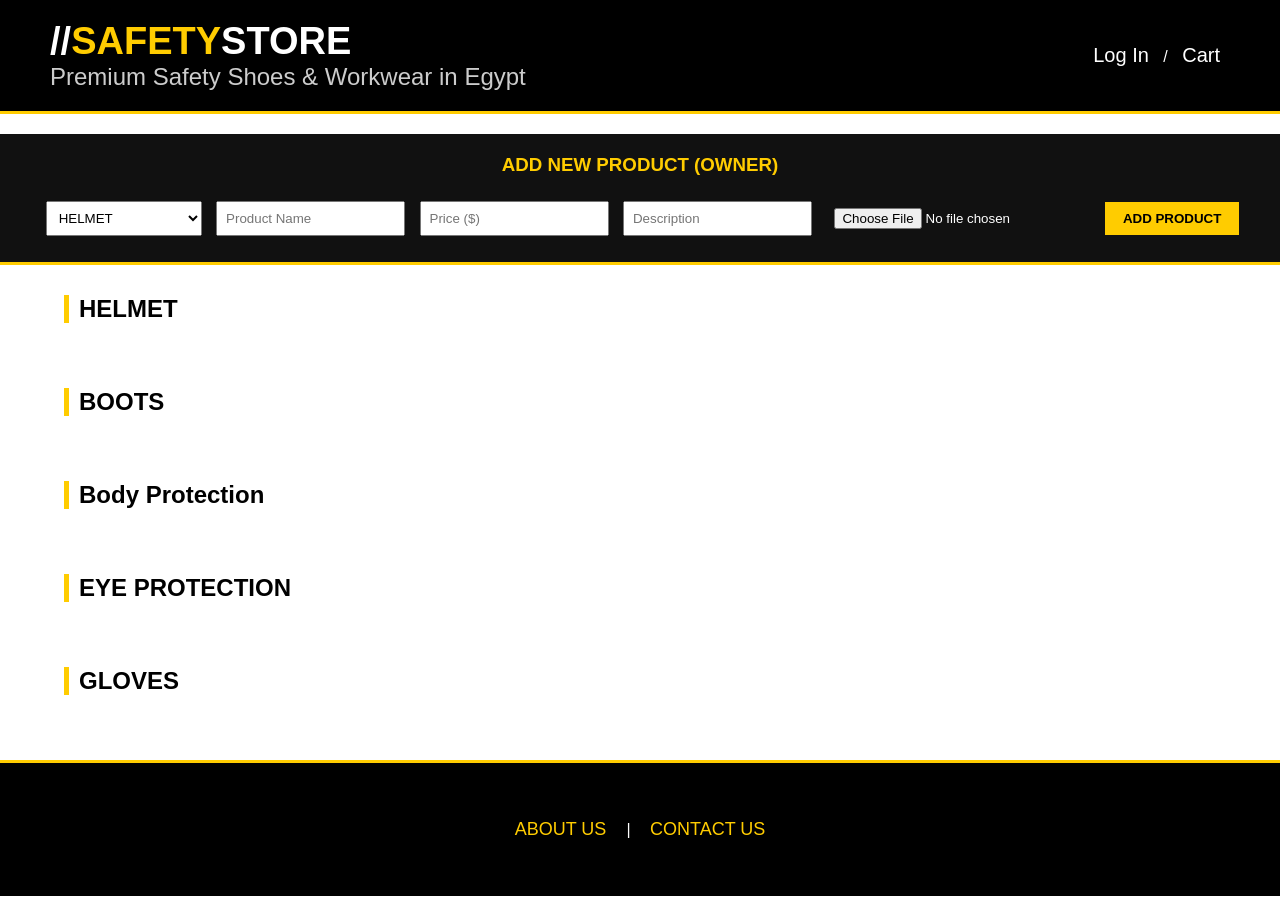
==== admin.html @ 3b00073e "Add files via upload" ====
<!DOCTYPE html>
<html lang="en">
<head>
  <meta charset="UTF-8">
  <title>Owner Panel - SAFETY STORE</title>
  <link rel="stylesheet" href="MAIN PAGE2.CSS">
  <style>
    .admin-box {
      background: #111;
      color: white;
      padding: 25px;
      margin: 20px auto;
      max-width: 800px;
      text-align: center;
      border-bottom: 3px solid #ffcc00;
    }
    .admin-box h2 { color: #ffcc00; margin-top: 0; }
    .admin-box input, .admin-box select { padding: 8px; margin: 5px; }
    .admin-box button {
      background: #ffcc00;
      color: black;
      font-weight: bold;
      border: none;
      padding: 9px 18px;
      cursor: pointer;
    }
    .admin-list {
      max-width: 900px;  
      margin: 20px auto;
      display: flex;
      flex-wrap: wrap;
      gap: 15px;
      justify-content: center;
    }
    .admin-card {
      border: 1px solid #ccc;
      padding: 15px;
      width: 210px;
      text-align: center;
      background: white;
    }
    .admin-card img { width: 120px; height: 120px; }
    .btn-edit { background: #ffcc00; color: black; border: none; padding: 6px 12px; cursor: pointer; font-weight: bold; }
    .btn-del { background: #d93025; color: white; border: none; padding: 6px 12px; cursor: pointer; font-weight: bold; }
  </style>
</head>
<body>

<header>
  <div>
    <div class="logo">//<span>SAFETY</span>ADMIN</div>
    <div class="tagline">Owner Control Panel</div>
  </div>
  <div class="links">
    <a href="index.html">View Store</a>
  </div>
</header>

<div id="adminContent" style="display: none;">
  <div class="admin-box">
    <h2 id="formTitle">ADD NEW PRODUCT</h2>
    <input type="hidden" id="editIndex" value="-1">
    
    <select id="cat">
      <option value="helmetList">HELMET</option>
      <option value="bootsList">BOOTS</option>
      <option value="bodyList">Body Protection</option>
      <option value="eyeList">EYE PROTECTION</option>
      <option value="glovesList">GLOVES</option>
    </select>
    <input type="text" id="pname" placeholder="Product Name">
    <input type="number" id="pprice" placeholder="Price ($)">
    <input type="text" id="pdesc" placeholder="Description">
    <input type="file" id="pimg" accept="image/*">
    
    <button onclick="saveProduct()" id="saveBtn">ADD PRODUCT</button>
    <button onclick="resetForm()" id="cancelBtn" style="display:none; background:#555; color:white;">CANCEL</button>
  </div>

  <div class="admin-list" id="adminProducts"></div>
</div>

<script>
var pass = prompt("Enter Owner Password:");
if (pass === "1234") {
  document.getElementById("adminContent").style.display = "block";
  showList();
} else {
  window.location.href = "index.html";
}

function showList() {
  var list = JSON.parse(localStorage.getItem("safety_products")) || [];
  var box = document.getElementById("adminProducts");
  box.innerHTML = "";

  for (var i = 0; i < list.length; i++) {
    box.innerHTML +=
      '<div class="admin-card">' +
        '<img src="' + list[i].img + '">' +
        '<h4>' + list[i].name + '</h4>' +
        '<p>' + list[i].price + '$</p>' +
        '<button class="btn-edit" onclick="editItem(' + i + ')">EDIT</button> ' +
        '<button class="btn-del" onclick="deleteItem(' + i + ')">DELETE</button>' +
      '</div>';
  }
}

function saveProduct() {
  var index = Number(document.getElementById("editIndex").value);
  var cat = document.getElementById("cat").value;
  var name = document.getElementById("pname").value;
  var price = document.getElementById("pprice").value;
  var desc = document.getElementById("pdesc").value || "Safety equipment product.";
  var file = document.getElementById("pimg").files[0];

  if (name === "" || price === "") return;

  var list = JSON.parse(localStorage.getItem("safety_products")) || [];

  if (index === -1 && !file) return;

  if (index !== -1 && !file) {
    list[index].cat = cat;
    list[index].name = name;
    list[index].price = price;
    list[index].desc = desc;
    localStorage.setItem("safety_products", JSON.stringify(list));
    resetForm();
    showList();
    return;
  }

  var reader = new FileReader();
  reader.onload = function(e) {
    var item = { cat: cat, name: name, price: price, desc: desc, img: e.target.result };
    if (index === -1) {
      list.push(item);
    } else {
      list[index] = item;
    }
    localStorage.setItem("safety_products", JSON.stringify(list));
    resetForm();
    showList();
  };
  reader.readAsDataURL(file);
}

function editItem(index) {
  var list = JSON.parse(localStorage.getItem("safety_products")) || [];
  var p = list[index];

  document.getElementById("editIndex").value = index;
  document.getElementById("cat").value = p.cat;
  document.getElementById("pname").value = p.name;
  document.getElementById("pprice").value = p.price;
  document.getElementById("pdesc").value = p.desc;

  document.getElementById("formTitle").innerText = "EDIT PRODUCT";
  document.getElementById("saveBtn").innerText = "UPDATE";
  document.getElementById("cancelBtn").style.display = "inline-block";
}

function deleteItem(index) {
  var list = JSON.parse(localStorage.getItem("safety_products")) || [];
  list.splice(index, 1);
  localStorage.setItem("safety_products", JSON.stringify(list));
  showList();
}

function resetForm() {
  document.getElementById("editIndex").value = "-1";
  document.getElementById("pname").value = "";
  document.getElementById("pprice").value = "";
  document.getElementById("pdesc").value = "";
  document.getElementById("pimg").value = "";
  document.getElementById("formTitle").innerText = "ADD NEW PRODUCT";
  document.getElementById("saveBtn").innerText = "ADD PRODUCT";
  document.getElementById("cancelBtn").style.display = "none";
}
</script>

</body>
</html>
---- MAIN PAGE2.CSS ----
/* Main body styling */
body {
  font-family: Arial, sans-serif;
  background-color: #ffffff;
  margin: 0;
  padding: 0;
}

/* HEADER Section */
header {
  background-color: black;
  color: white;
  padding: 20px 50px;
  display: flex;
  justify-content: space-between;
  align-items: center;
  position: sticky;
  top: 0;
  border-bottom: 3px solid #ffcc00;
} 

header .logo {
  font-size: 38px;
  font-weight: bold;
  color: white;
}

header .logo span {
  color: #ffcc00;
}

header .tagline {
  font-size: 24px;
  color: #cccccc;
}

header .links a {
  color: white;
  text-decoration: none;
  font-size: 20px;
  margin: 0 10px;
}

header .links a:hover {
  color: #ffcc00;
}

/* Page Title */
h1 {
  text-align: center;
  background-color: black;
  color: #ffcc00;
  padding: 15px;
  margin: 0;
}

/* Section Container */
.section {
  margin: 30px auto;
  width: 90%;
  max-width: 1200px;
}

.section h2 {
  color: black;
  border-left: 5px solid #ffcc00;
  padding-left: 10px;
  margin-bottom: 15px;
}

/* Horizontal Products Scroll */
.products {
  display: flex;
  overflow-x: auto;
  gap: 15px; 
  padding: 10px 0;
}

.products::-webkit-scrollbar {
  display: none;
}

/* Product Card */
.product {
  flex: 0 0 auto;
  width: 200px;
  background-color: white;
  border: 1px solid #eeeeee;
  text-align: center;
  padding: 10px;
  border-radius: 8px;
}

.product img {
  width: 100%;
  height: 200px;
  object-fit: contain;
  border-radius: 8px;
}

.product h3 {
  margin: 10px 0;
  font-size: 18px;
  color: black;
}

.product button {
  background-color: black;
  color: #ffcc00;
  border: none;
  padding: 8px 15px;
  font-weight: bold;
  border-radius: 5px;
  cursor: pointer;
}

.product button:hover {
  background-color: #ffcc00;
  color: black;
}


#detailsBox {
  display: none; 
  position: fixed;
  top: 0;
  left: 0;
  width: 100%;
  height: 100%;
  background-color: rgba(0, 0, 0, 0.7);
}

.details-content {
  background-color: white;
  width: 320px;
  margin: 100px auto;
  padding: 20px;
  text-align: center;
  border: 3px solid #ffcc00;
  border-radius: 8px;
}

.details-content img {
  width: 180px;
  height: 180px;
  object-fit: contain;
}

.details-content button {
  background-color: black;
  color: #ffcc00;
  border: none;
  padding: 8px 20px;
  font-weight: bold;
  cursor: pointer;
  margin-top: 10px;
}
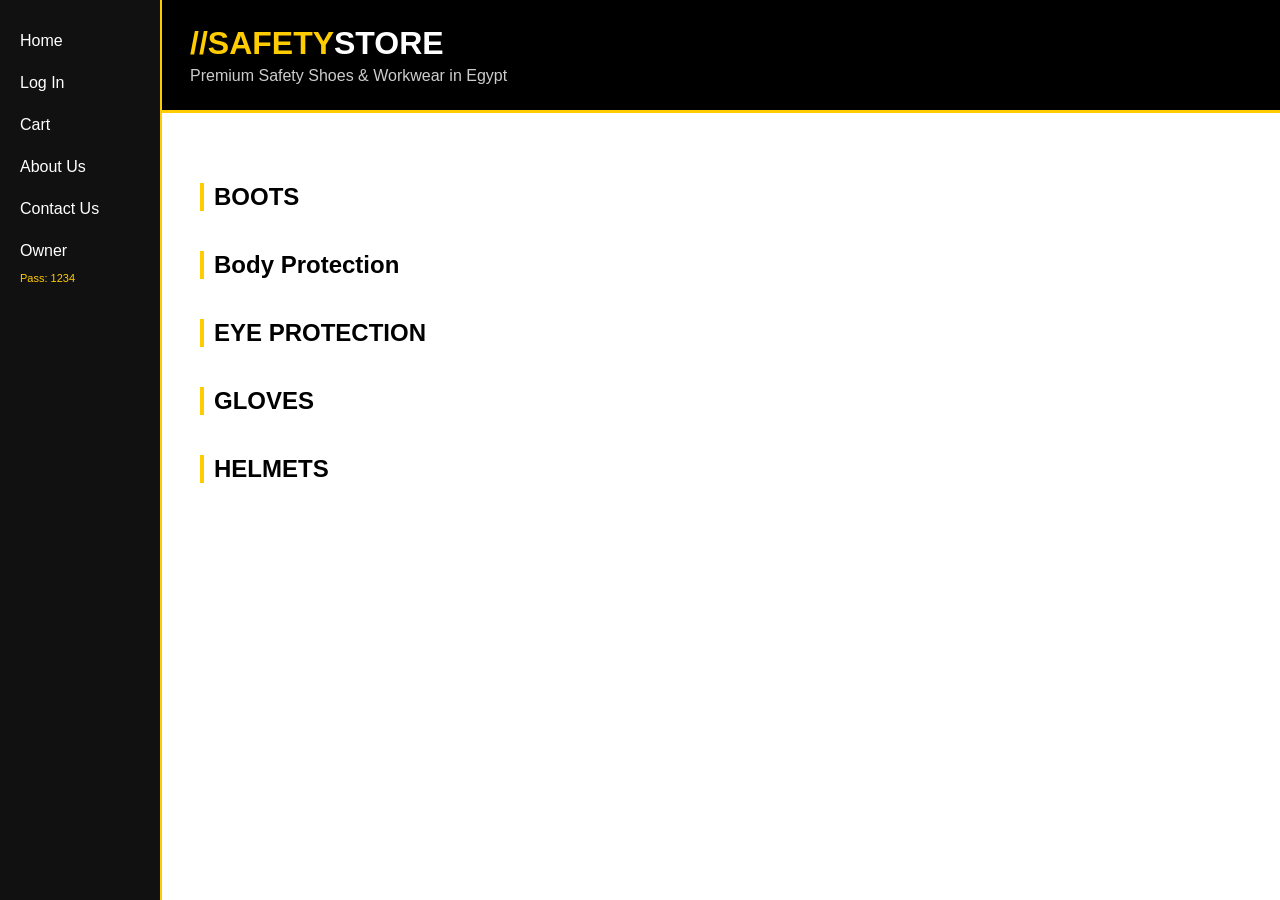
==== commit 097ec47d: "Fix HTML encoding issues in admin.html" ====
--- a/admin.html
+++ b/admin.html
@@ -181,4 +181,4 @@
 </script>
 
 </body>
-</html>  +</html>   
--- a/MAIN PAGE2.CSS
+++ b/MAIN PAGE2.CSS
@@ -154,4 +154,32 @@
   font-weight: bold;
   cursor: pointer;
   margin-top: 10px;
-}+}
+.sidebar {
+  position: fixed;
+  top: 0;
+  left: 0;
+  width: 200px;
+  height: 100vh;
+  background-color: #111;
+  border-right: 2px solid #ffcc00;
+  padding-top: 20px;
+  z-index: 1000;
+}
+
+.sidebar a {
+  display: block;
+  color: #fff;
+  text-decoration: none;
+  padding: 12px 18px;
+  font-size: 16px;
+}
+
+.sidebar a:hover {
+  background-color: #ffcc00;
+  color: #000;
+}
+
+body {
+  margin-left: 200px;
+}
